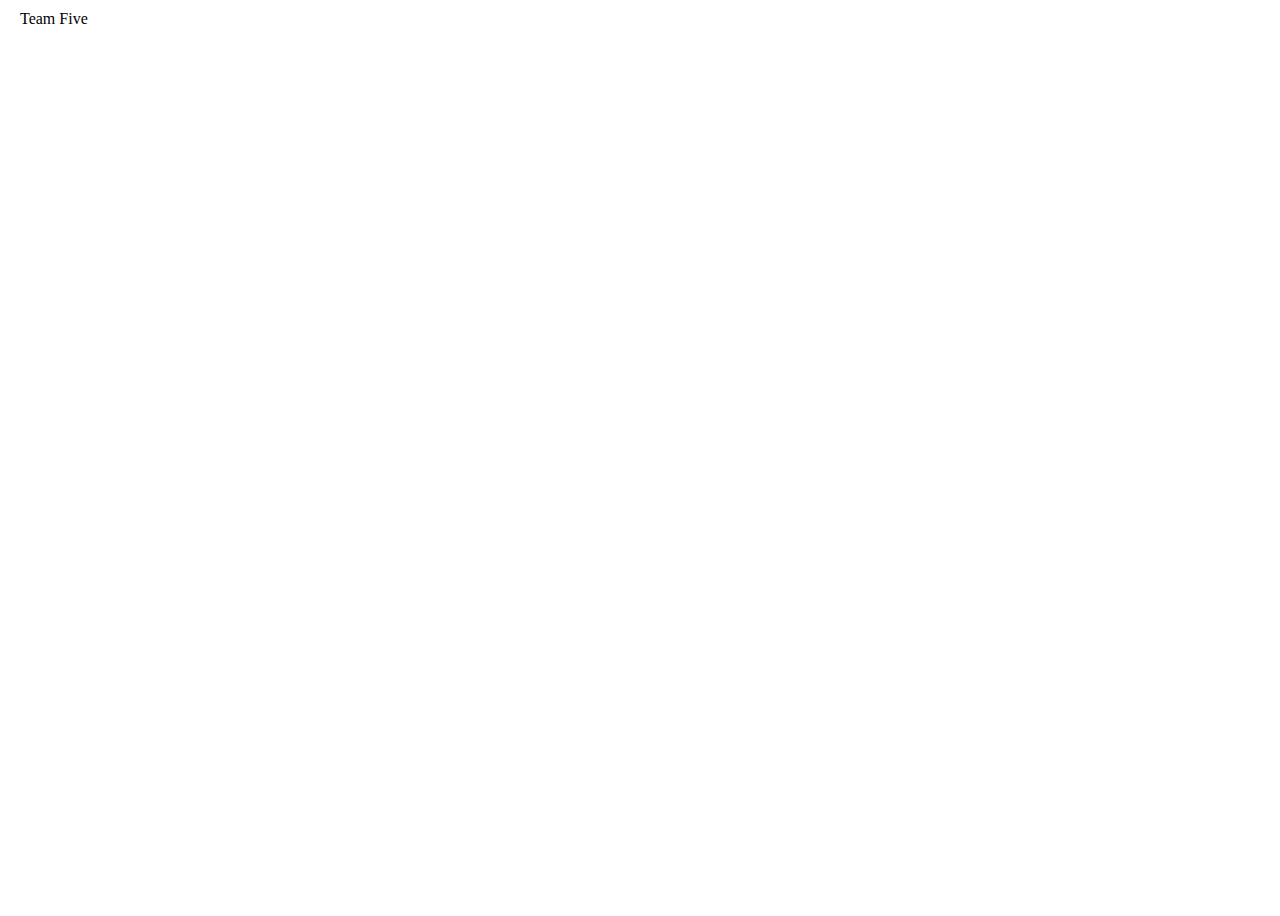
==== ui/index.html @ 58a9cb78 "Creating the html structure for the UI" ====
<!doctype html>

<html lang="en">
<head>
    <title>Team Five</title>
    <link rel="stylesheet" href="css/style.css">
    <script src="https://api.mapbox.com/mapbox-gl-js/v2.15.0/mapbox-gl.js"></script>
    <link href="https://api.mapbox.com/mapbox-gl-js/v2.15.0/mapbox-gl.css" rel="stylesheet" />
</head>

<body>
    <header class="banner">
        <span class="title">Team Five</span>
    </header>

    <main>
        <div id="map"></div>
    </main>

    <script src="js/main.js" type="module"></script>
</body>

</html>
---- ui/css/style.css ----
.header {
    font-size: 1.5rem;
    text-align: center;
}

#map {
    height: 100vh;          
    width: 100%;             
}

.banner {
    display: flex;
    justify-content: space-between;
    align-items: center;
    background-color: white;
    color: black;
    padding: 10px 20px;
    position: fixed;
    top: 0;
    left: 0;
    right: 0;
    z-index: 1000;
}
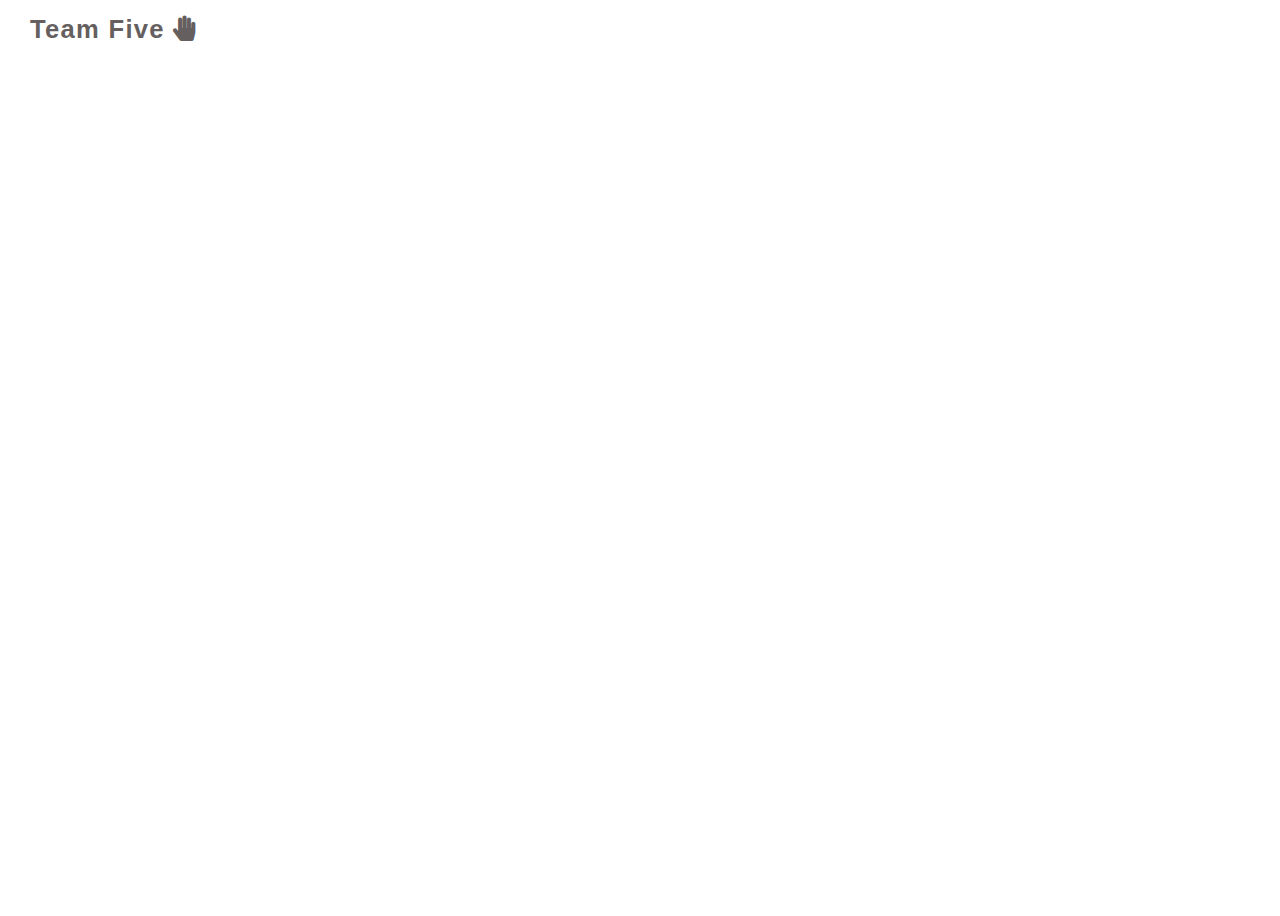
==== commit c82c934a: "add icon and change font" ====
--- a/ui/index.html
+++ b/ui/index.html
@@ -4,13 +4,14 @@
 <head>
     <title>Team Five</title>
     <link rel="stylesheet" href="css/style.css">
+    <link rel="stylesheet" href="https://cdnjs.cloudflare.com/ajax/libs/font-awesome/5.15.4/css/all.min.css">
     <script src="https://api.mapbox.com/mapbox-gl-js/v2.15.0/mapbox-gl.js"></script>
     <link href="https://api.mapbox.com/mapbox-gl-js/v2.15.0/mapbox-gl.css" rel="stylesheet" />
 </head>
 
 <body>
     <header class="banner">
-        <span class="title">Team Five</span>
+        <h1> </i><span class="title">Team Five</span>&nbsp<i class="fas fa-hand-paper"></i></h1>
     </header>
 
     <main>
--- a/ui/css/style.css
+++ b/ui/css/style.css
@@ -20,4 +20,18 @@
     left: 0;
     right: 0;
     z-index: 1000;
-}+}
+
+h1 {
+    font-size: 2vw;
+    font-family: Trebuchet, sans-serif;
+    letter-spacing: 0.1vw;
+    color:#665f5f;
+    margin: 0; 
+    padding-left: 10px;
+    padding-top: 5px;
+    position: relative; 
+    z-index: 1; 
+    white-space: nowrap;
+    overflow: hidden;
+  }